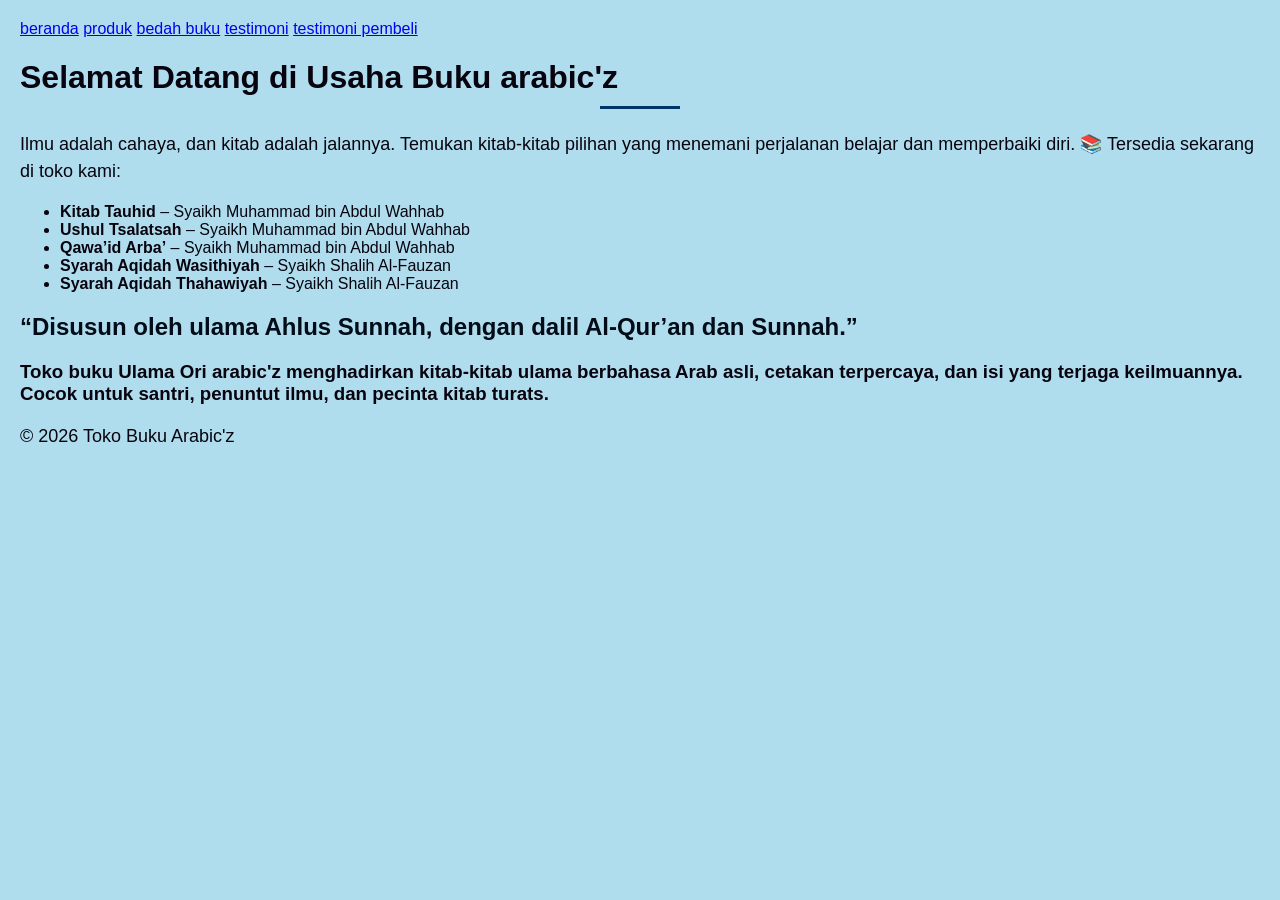
==== index.html @ 131dcb97 "Add files via upload" ====
<!DOCTYPE html>
<html lang="id">
<head>
    <meta charset="UTF-8">
    <meta name="viewport" content="width=device-width, initial-scale=1.0">
    <title>Profil Usaha Buku</title>
    <link rel="stylesheet" href="style.css" />
</head>

<body>
<nav> 
    <a href="index.html">beranda</a>
    <a href="produk.html">produk</a>
    <a href="bedah-buku.html">bedah buku</a>
    <a href="testimoni.html">testimoni</a>
    <a href="tampil-testimoni.html">testimoni pembeli</a>
</nav>

<h1>Selamat Datang di Usaha Buku arabic'z</h1>
<p>Ilmu adalah cahaya, dan kitab adalah jalannya.
        Temukan kitab-kitab pilihan yang menemani perjalanan belajar dan memperbaiki diri.
        📚 Tersedia sekarang di toko kami:</p>
 <ul>
    <li><strong> Kitab Tauhid </strong> – Syaikh Muhammad bin Abdul Wahhab</li>
    <li><strong> Ushul Tsalatsah</strong>  – Syaikh Muhammad bin Abdul Wahhab</li>
    <li><strong> Qawa’id Arba’</strong>  – Syaikh Muhammad bin Abdul Wahhab</li>
    <li><strong> Syarah Aqidah Wasithiyah</strong> – Syaikh Shalih Al-Fauzan</li>
    <li><strong> Syarah Aqidah Thahawiyah</strong> – Syaikh Shalih Al-Fauzan</li>

 </ul>
 
<h2>“Disusun oleh ulama Ahlus Sunnah, dengan dalil Al-Qur’an dan Sunnah.”</h2>
<h3>Toko buku Ulama Ori arabic'z menghadirkan kitab-kitab ulama berbahasa Arab asli, cetakan terpercaya, dan isi yang terjaga keilmuannya.
    Cocok untuk santri, penuntut ilmu, dan pecinta kitab turats.</h3>
    <footer>
        <p>&copy; 2026 Toko Buku Arabic'z</p>
    </footer>
</body>
</html>
---- style.css ----
body {
      background-color: hsl(196, 63%, 81%);
      font-family: Arial, sans-serif;
      margin: 20px;
      color: #07040f;
     }
      
     h1::after {
        content: "";
        display: block;
        width: 80px;
        height: 3px;
        background: #003366;
        margin: 10px auto;
      }
      

h2 { 
   text-align: left;
   color: #010c18;
   }

p {
    font-size: 18px;
    text-align: left;
    line-height: 1.5;
  }

.daftar-produk {
    display: flex;
    grid-template-columns: repeat(auto-fill,minmax(250px,1fr));
    gap: 20px;
    padding: 20px;
}

.produk {
    background-color: #fff;
    border: 1px solid #ddd ;
    padding: 15px;
    border-radius: 10px;
    text-align: center;
    box-shadow: 0 2px 6px rgba(0, 0, 0, 0.1);
}

.produk img {
    width: 150px;
    height: auto;
    border-radius: 5px;
    margin-bottom: 10px;
}

.produk h2 {
    font-size: 20px;
    color: #2c3e50;
    width: 150px;
    height: auto;
}

.produk h3 {
    font-size: 16px;
    color: #2c3e50;
    width: 150px;
    height: auto;
}

.harga {
    font-weight: bold;
    color: #27ae60;
}

.deskripsi {
    font-size: 14px;
    color: #555;
}

.artikel {
    max-width: 700px;
    margin: auto ;
    padding: 20px;
    background-color: #fdfdfd;
    font-family: 'georgia', serif;

    line-height: 1.8;
}

.artikel .penulis{
    font-style: italic;
    color: #666;
    margin-bottom: 20px;
}

.artikel .sampul{
    width: 180px;
    float: right;
    margin: 0 0 20px 20px;
    border: 1px solid #ccc;
    box-shadow: 2px 2px 6px rgba(0, 0, 0, 0.1);
}

.artikel blockquote {
    font-style: italic;
    padding-left: 20px;
    margin: 20px 0;
    border-left: 4px solid #999;
    color: #444;
    background-color: #f9f9f9;
}

.btn-kembali {
    display: inline-block;
    margin-top: 30px;
    padding: 10px 16px;
    background-color: #0066cc;
    color: white;
    text-decoration: none;
    border-radius: 4px;
}

.btn-kembali:hover {
    background-color: #004d99;
}

.formulir {
    max-width: 600px;
    margin: auto;
    padding: 20px;
    background-color: #fafafa;
    border-radius: 10px;
    box-shadow: 0 0 10px rgba(0, 0, 0, 0.1);
}

form label{
    display: block;
    margin-top: 10px;
    font-weight: bold;
}

form input, form select, form textarea {
    width: 100%;
    padding: 8px;
    margin-top: 5px;
    margin-bottom: 15px;
    border-radius: 5px;
    border: 1px solid #ccc;
}

form button {
    background-color: #3498db;
    color: white;
    padding: 10px 15px;
    border: none;
    border-radius: 5px;
    cursor: pointer;
}

form button :hover {
    background-color: #3498db;
}
.back {
    margin-top: 40px;
    position: fixed;
  }
  
  .back a {
    text-decoration: none;
    background: #003366;
    color: white;
    padding: 8px 16px;
    border-radius: 8px;
  }
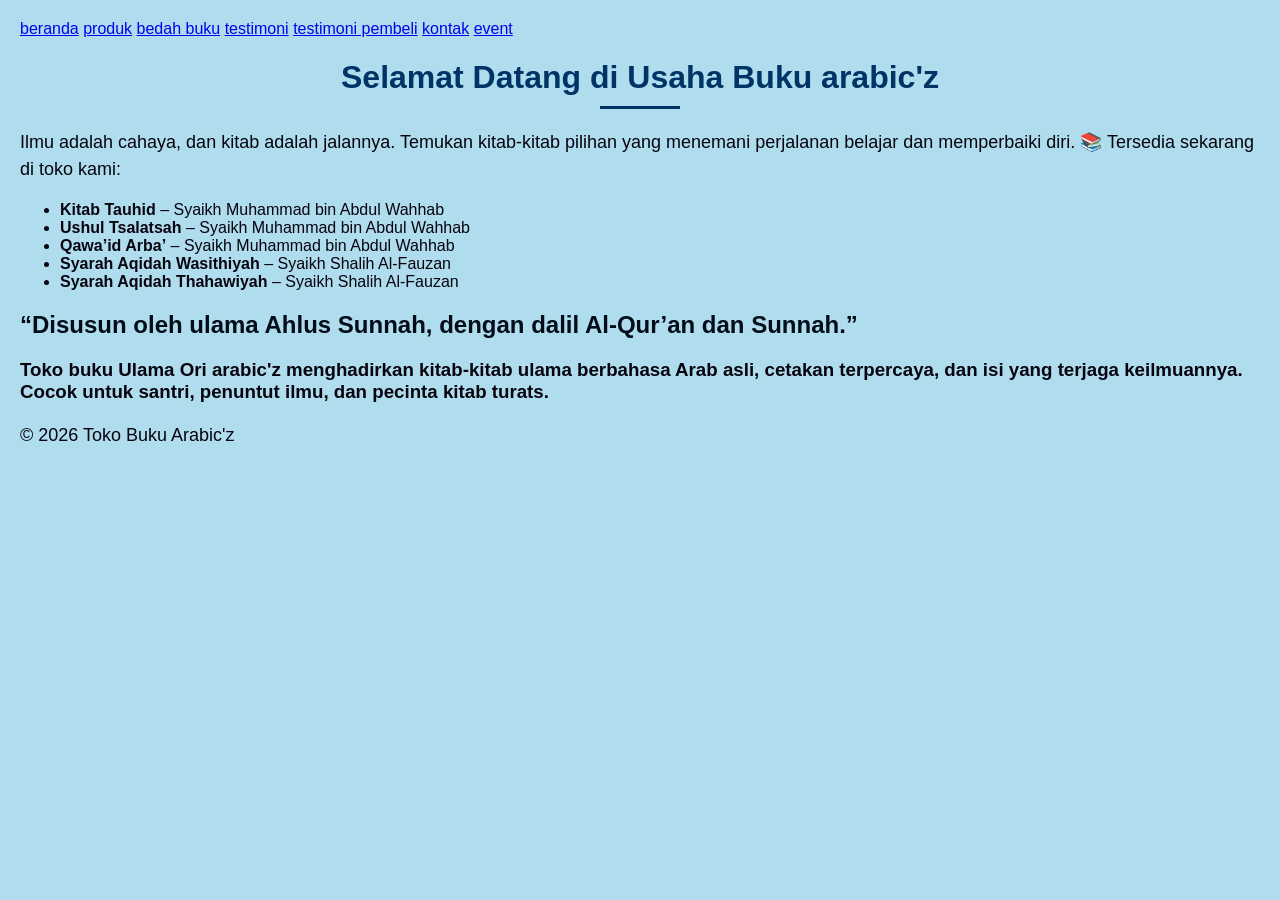
==== commit 9189262b: "Update index.html" ====
--- a/index.html
+++ b/index.html
@@ -14,6 +14,8 @@
     <a href="bedah-buku.html">bedah buku</a>
     <a href="testimoni.html">testimoni</a>
     <a href="tampil-testimoni.html">testimoni pembeli</a>
+     <a href="kontak.html">kontak</a>
+    <a href="event.html">event</a>
 </nav>
 
 <h1>Selamat Datang di Usaha Buku arabic'z</h1>
@@ -36,4 +38,5 @@
         <p>&copy; 2026 Toko Buku Arabic'z</p>
     </footer>
 </body>
-</html>+
+</html>
--- a/style.css
+++ b/style.css
@@ -169,3 +169,93 @@
     border-radius: 8px;
   }
 
+.container{
+max-width:900px;
+margin:auto;
+padding:40px;
+}
+
+h1{
+text-align:center;
+color:#003366;
+margin-bottom:20px;
+}
+
+.intro{
+text-align:center;
+margin-bottom:40px;
+}
+
+.event-card{
+background:white;
+padding:20px;
+margin-bottom:25px;
+border-radius:10px;
+box-shadow:0 4px 10px rgba(0,0,0,0.1);
+}
+
+.event-card h2{
+color:#003366;
+}
+
+.back{
+text-align:center;
+margin-top:40px;
+}
+
+.back a{
+background:#003366;
+color:white;
+padding:10px 20px;
+text-decoration:none;
+border-radius:8px;
+}
+
+.contact-card{
+background:white;
+padding:20px;
+border-radius:10px;
+box-shadow:0 4px 10px rgba(0,0,0,0.1);
+margin-bottom:30px;
+}
+
+.contact-card h2{
+color:#003366;
+margin-top:10px;
+}
+
+.contact-form{
+display:flex;
+flex-direction:column;
+gap:15px;
+}
+
+.contact-form input,
+.contact-form textarea{
+padding:10px;
+border-radius:6px;
+border:1px solid #ccc;
+}
+
+.contact-form button{
+background:#003366;
+color:white;
+padding:10px;
+border:none;
+border-radius:6px;
+cursor:pointer;
+}
+
+.contact-form button:hover{
+background:#005599;
+}
+
+.form-title{
+margin-bottom:15px;
+color:#003366;
+}
+
+.intro{
+text-align:center;
+margin-bottom:30px;
+}
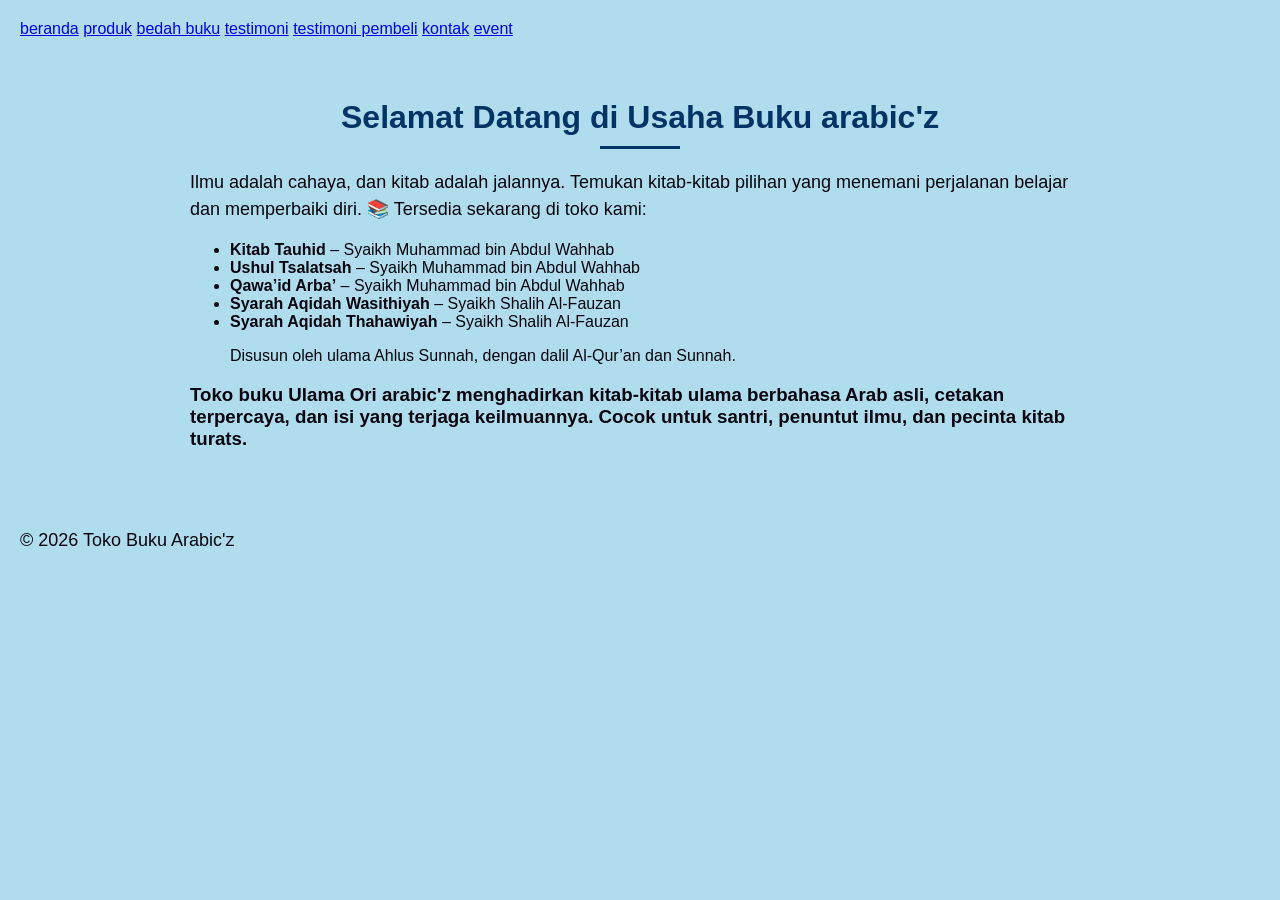
==== commit 8ecb4ebb: "Update index.html" ====
--- a/index.html
+++ b/index.html
@@ -17,6 +17,8 @@
      <a href="kontak.html">kontak</a>
     <a href="event.html">event</a>
 </nav>
+<div class="container">
+  
 
 <h1>Selamat Datang di Usaha Buku arabic'z</h1>
 <p>Ilmu adalah cahaya, dan kitab adalah jalannya.
@@ -31,12 +33,16 @@
 
  </ul>
  
-<h2>“Disusun oleh ulama Ahlus Sunnah, dengan dalil Al-Qur’an dan Sunnah.”</h2>
+<blockquote>
+Disusun oleh ulama Ahlus Sunnah, dengan dalil Al-Qur’an dan Sunnah.
+</blockquote>
 <h3>Toko buku Ulama Ori arabic'z menghadirkan kitab-kitab ulama berbahasa Arab asli, cetakan terpercaya, dan isi yang terjaga keilmuannya.
     Cocok untuk santri, penuntut ilmu, dan pecinta kitab turats.</h3>
+    </div>
     <footer>
         <p>&copy; 2026 Toko Buku Arabic'z</p>
     </footer>
 </body>
 
 </html>
+
--- a/style.css
+++ b/style.css
@@ -259,3 +259,32 @@
 text-align:center;
 margin-bottom:30px;
 }
+
+.navbar{
+display:flex;
+justify-content:space-between;
+align-items:center;
+background:white;
+padding:15px 40px;
+box-shadow:0 3px 10px rgba(0,0,0,0.1);
+}
+
+.logo{
+font-size:22px;
+font-weight:bold;
+color:#003366;
+}
+
+.menu a{
+margin-left:20px;
+text-decoration:none;
+color:#003366;
+font-weight:500;
+transition:0.3s;
+}
+
+.menu a:hover{
+color:#0088cc;
+border-bottom:2px solid #0088cc;
+padding-bottom:3px;
+}
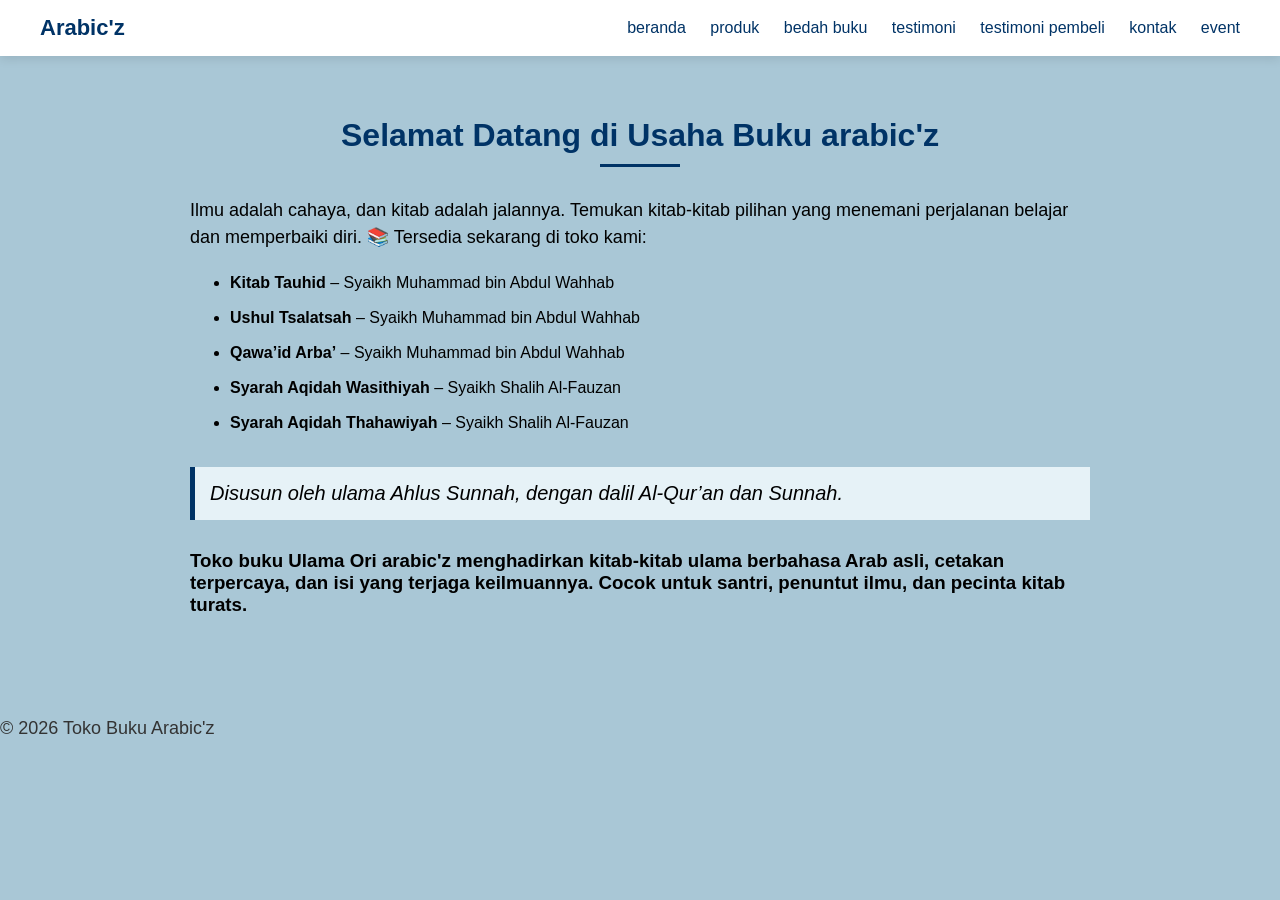
==== commit 6225229d: "Update index.html" ====
--- a/index.html
+++ b/index.html
@@ -8,14 +8,17 @@
 </head>
 
 <body>
-<nav> 
+<nav class="navbar">
+  <div class="logo">Arabic'z</div>
+ <div class="menu">
     <a href="index.html">beranda</a>
     <a href="produk.html">produk</a>
     <a href="bedah-buku.html">bedah buku</a>
     <a href="testimoni.html">testimoni</a>
     <a href="tampil-testimoni.html">testimoni pembeli</a>
-     <a href="kontak.html">kontak</a>
+    <a href="kontak.html">kontak</a>
     <a href="event.html">event</a>
+      </div>
 </nav>
 <div class="container">
   
@@ -46,3 +49,4 @@
 
 </html>
 
+
--- a/style.css
+++ b/style.css
@@ -1,18 +1,27 @@
-body {
-      background-color: hsl(196, 63%, 81%);
-      font-family: Arial, sans-serif;
-      margin: 20px;
-      color: #07040f;
-     }
-      
-     h1::after {
-        content: "";
-        display: block;
-        width: 80px;
-        height: 3px;
-        background: #003366;
-        margin: 10px auto;
-      }
+body{
+    font-family: 'Segoe UI', Tahoma, sans-serif;
+    background:#a9c7d6;
+    margin:0;
+    padding:0;
+}
+      .container{
+    max-width:900px;
+    margin:auto;
+    padding:40px;
+}
+    h1{
+    text-align:center;
+    color:#003366;
+}
+
+h1::after{
+    content:"";
+    display:block;
+    width:80px;
+    height:3px;
+    background:#003366;
+    margin:10px auto 30px auto;
+}
       
 
 h2 { 
@@ -25,6 +34,30 @@
     text-align: left;
     line-height: 1.5;
   }
+
+blockquote{
+    font-style:italic;
+    font-size:20px;
+    background:#e6f2f7;
+    padding:15px;
+    border-left:5px solid #003366;
+    margin:30px 0;
+}
+
+ul{
+    line-height:1.8;
+}
+
+ul li{
+    margin-bottom:6px;
+}
+
+footer{
+    margin-top:40px;
+    text-align:center;
+    font-size:14px;
+    color:#333;
+}
 
 .daftar-produk {
     display: flex;
@@ -288,3 +321,4 @@
 border-bottom:2px solid #0088cc;
 padding-bottom:3px;
 }
+
